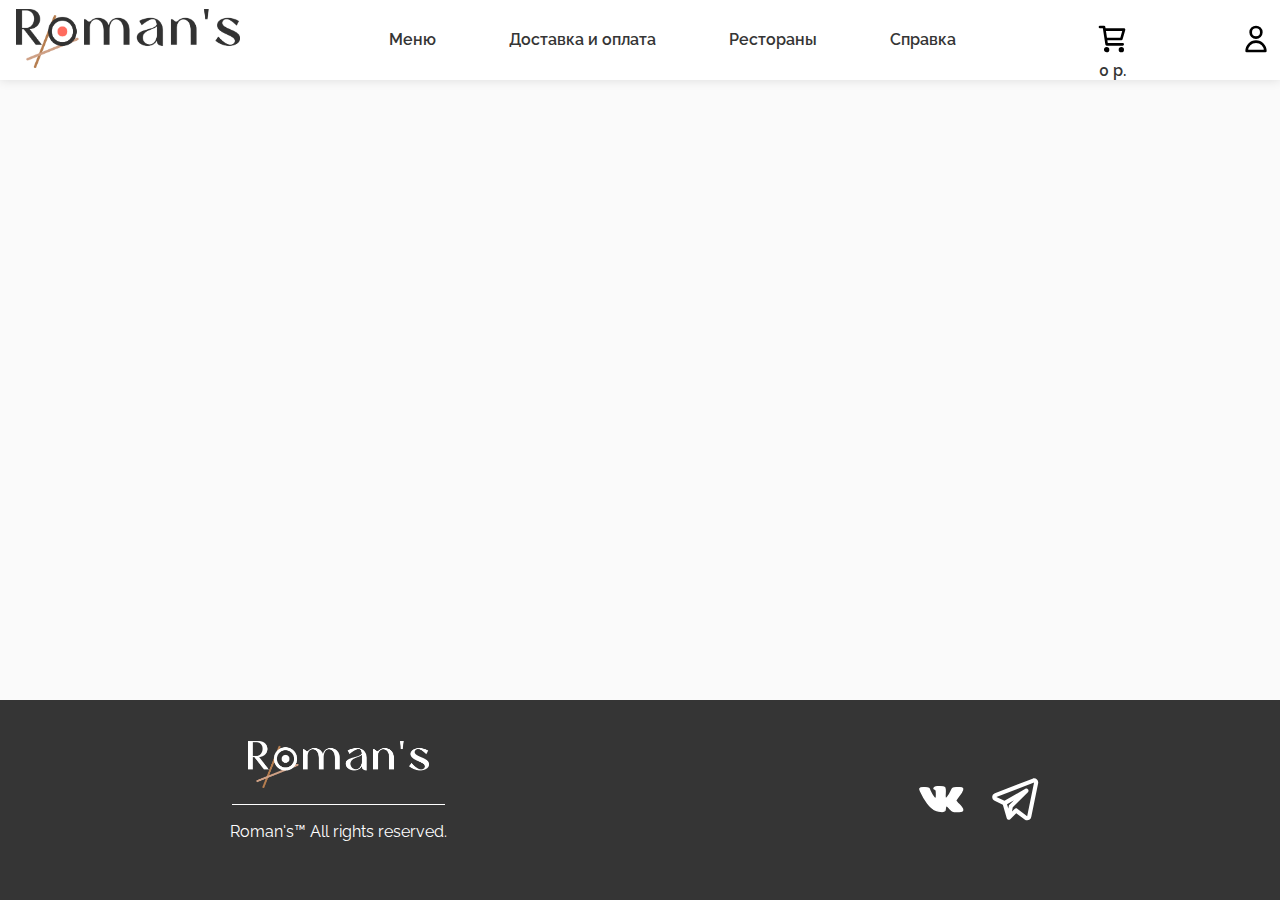
==== frontend/index.html @ 10b8f9fe "logout" ====
<!DOCTYPE html>
<html lang="en">

<head>
    <meta charset="UTF-8">
    <meta name="viewport" content="width=device-width, initial-scale=1.0">
    <link rel="preconnect" href="https://fonts.googleapis.com">
    <link rel="preconnect" href="https://fonts.gstatic.com" crossorigin>
    <link href="https://fonts.googleapis.com/css2?family=Raleway:wght@200;400;600&display=swap" rel="stylesheet">
    <link rel="stylesheet" href="./src/styles/reset.css">
    <link rel="stylesheet" href="./index.css">
    <link rel="shortcut icon" href="#">
    <title>Ресторан Roman`s</title>
</head>

<body>

    <header>
        <div class="header-wrapper">
            <div class="header-logo">
                <a href="#">
                    <img src="./src/img/logo.png" alt="">
                </a>
            </div>
            <ul class="header-menu">
                <li><a href="#">Меню</a></li>
                <li><a href="./src/html/delivery.html">Доставка и оплата</a></li>
                <li><a href="./src/html/restaurants.html">Рестораны</a></li>
                <li><a href="./about.html">Справка</a></li>
            </ul>
            <div class="header-cart">
                <img class="header-cart-logo" src="./src/svg/cart-shopping-svgrepo-com.svg" alt="">
                <p class="header-cart-sum"><span class="header-cart-sum-value">0</span> р.</p>
                <div class="header-cart-content display-none hidden">

                    <button id="cart-to-order" class="header-cart-content-button">
                        <a href="./src/html/summary.html">
                            Перейти к оформлению
                        </a>
                    </button>

                </div>
            </div>
            <div class="header-account">
                <img class="header-account-logo" src="./src/svg/user-svgrepo-com.svg" alt="">

                <div class="header-account-menu display-none hidden">
                    <a id="header-account-menu-cabinet" href="./src/html/cabinet.html">
                        <p>Личный кабинет</p>
                    </a>
                    <a id="header-account-menu-logout" href="#">
                        <p>Выход</p>
                    </a>
                </div>
            </div>
        </div>
    </header>

    <div class="content">
        <div class="content-status display-none">
            <p>У вас нет активных заказов</p>
        </div>

        <div class="content-menu">

        </div>
    </div>

    <footer>
        <div class="footer-info">
            <img src="./src/img/logo-white.png" alt="">
            <br>
            <p>Roman's™ All rights reserved.</p>
        </div>
        <div class="footer-contact">
            <a href="https://vk.com/gzdeww" target="_blank">
                <img src="./src/svg/vk-svgrepo-com.svg">
            </a>
            <a href="https://t.me/PomaProho" target="_blank">
                <img src="./src/svg/telegram-svgrepo-com.svg">
            </a>
        </div>
    </footer>
</body>

<script type="module" src="./index.js"></script>

</html>
---- frontend/index.css ----
:root {
  --main-dark: #353535;
  --main-shadow: 0 0 10px #00000020;
}

body {
  position: relative;
  font-family: "Raleway", sans-serif;
  min-height: 100vh;
}

h1 {
  font-size: 20px;
  font-weight: 600;
}

a,
a:hover {
  text-decoration: none;
  color: var(--main-dark);
}

br {
  display: block;
  height: 1px;
}

input,
button {
  outline: none;
  border: none;
  font-family: "Raleway", sans-serif;
}

button {
  cursor: pointer;
}

/* Header */

header {
  position: sticky;
  top: 0;
  width: 100%;
  font-weight: 600;
  color: var(--main-dark);
  box-shadow: var(--main-shadow);
  background-color: white;
  z-index: 10;
}

.header-wrapper {
  position: relative;
  width: 100%;
  max-width: 1400px;
  height: 80px;
  margin: 0 auto;
  display: flex;
  position: relative;
  justify-content: space-between;
  align-items: center;
}

.header-logo {
  width: 20%;
  min-width: 150px;
  box-sizing: border-box;
  padding: 1em;
}

.header-logo img {
  max-width: 100%;
}

.header-menu {
  display: flex;
  width: 50%;
  justify-content: space-around;
}

.header-menu li {
  flex-grow: 1;
  padding: 1em 0;
  border-radius: 1em;
  cursor: pointer;
  text-align: center;
  transition: 0.2s ease-out;
  -webkit-transition: 0.2s ease-out;
  -moz-transition: 0.2s ease-out;
  -ms-transition: 0.2s ease-out;
  -o-transition: 0.2s ease-out;
}

.header-menu li:hover {
  background-color: #00000020;
}

/* Header cart */

.header-cart {
  position: relative;
}

.header-cart-logo {
  height: 2em;
  padding: 0.5em;
  border-radius: 1em;
  transition: 0.2s ease-out;

  -webkit-transition: 0.2s;
  -moz-transition: 0.2s;
  -ms-transition: 0.2s;
  -o-transition: 0.2s;
}

.header-cart-logo:hover {
  background-color: #00000020;
}

.header-cart-sum {
  position: absolute;
  text-align: center;
  top: 3em;
  min-width: 3em;
  white-space: nowrap;
}

.header-cart-content {
  width: 40vw;
  min-width: 350px;
  position: absolute;
  display: flex;
  flex-wrap: wrap;
  padding-top: 1em;
  gap: 1em;
  border-radius: 1em;
  min-height: 200px;
  right: 0;
  box-sizing: border-box;
  box-shadow: var(--main-shadow);
  max-height: 80vh;
  overflow-y: auto;
  background-color: white;
  transition: 0.2s ease-out;

  -webkit-border-radius: 1em;
  -moz-border-radius: 1em;
  -ms-border-radius: 1em;
  -o-border-radius: 1em;
  -webkit-transition: 0.2s ease-out;
  -moz-transition: 0.2s ease-out;
  -ms-transition: 0.2s ease-out;
  -o-transition: 0.2s ease-out;
}

.header-cart-content-dish {
  box-sizing: border-box;
  width: 100%;
  padding: 1em;
  margin: 0 1em;
  border-radius: 1em;
  height: 10em;
  display: flex;
  flex-wrap: nowrap;
  gap: 1em;
  transition: 0.2s ease-out;

  -webkit-transition: 0.2s ease-out;
  -moz-transition: 0.2s ease-out;
  -ms-transition: 0.2s ease-out;
  -o-transition: 0.2s ease-out;
  -webkit-border-radius: 1em;
  -moz-border-radius: 1em;
  -ms-border-radius: 1em;
  -o-border-radius: 1em;
}

.header-cart-content-dish:hover {
  box-shadow: var(--main-shadow);
}

.header-cart-content-dish img {
  max-height: 100%;
  aspect-ratio: 1/1;
  object-fit: cover;
  border-radius: 0.5em;
  -webkit-border-radius: 0.5em;
  -moz-border-radius: 0.5em;
  -ms-border-radius: 0.5em;
  -o-border-radius: 0.5em;
}

.header-cart-content-dish-info {
  display: flex;
  flex-wrap: wrap;
  position: relative;
  flex-grow: 1;
  justify-content: space-between;
  align-items: center;
}

.header-cart-content-dish-info h1 {
  width: 100%;
}

.header-cart-content-dish-info-price {
  flex-grow: 1;
  text-align: right;
}

.quantity {
  max-width: 200px;
  flex-grow: 1;
  height: 35px;
  display: flex;

  justify-content: space-between;
  align-items: center;
  flex-wrap: nowrap;
}

.quantity-value {
  flex-grow: 1;
  width: 1em;
  font-size: 20px;
  text-align: center;
  background-color: transparent;
}

.quantity-control {
  cursor: pointer;
  user-select: none;
  font-size: 32px;
  height: 1em;
  width: 1em;
  max-width: 1em;
  box-sizing: border-box;
  border-radius: 0.25em;
  background-color: var(--main-dark);
  font-family: "Raleway", sans-serif;
  text-align: center;
  color: white;
  transition: 0.2s ease-out;

  -webkit-transition: 0.2s ease-out;
  -moz-transition: 0.2s ease-out;
  -ms-transition: 0.2s ease-out;
  -o-transition: 0.2s ease-out;
  -webkit-border-radius: 0.25em;
  -moz-border-radius: 0.25em;
  -ms-border-radius: 0.25em;
  -o-border-radius: 0.25em;
}

.quantity-control:hover {
  opacity: 0.8;
}

.header-cart-content-button {
  align-self: flex-end;
  width: 100%;
  background-color: var(--main-dark);
  font-weight: 600;
  font-family: "Raleway", sans-serif;
  border: none;
  color: white;
  font-size: 16px;
  transition: 0.2s ease-out;

  -webkit-transition: 0.2s ease-out;
  -moz-transition: 0.2s ease-out;
  -ms-transition: 0.2s ease-out;
  -o-transition: 0.2s ease-out;
}

.header-cart-content-button a {
  display: block;
  box-sizing: border-box;
  padding: 1em;
  width: 100%;
  color: #fff;
}

.header-cart-content-button:hover {
  opacity: 80%;
}

/* Header account */

.header-account {
  position: relative;
}

.header-account-logo {
  height: 2em;
  padding: 0.5em;
  border-radius: 1em;
  transition: 0.2s ease-out;

  -webkit-transition: 0.2s ease-out;
  -moz-transition: 0.2s ease-out;
  -ms-transition: 0.2s ease-out;
  -o-transition: 0.2s ease-out;
  -webkit-border-radius: 1em;
  -moz-border-radius: 1em;
  -ms-border-radius: 1em;
  -o-border-radius: 1em;
}

.header-account-logo:hover {
  background-color: #00000020;
}

.header-account-menu {
  position: absolute;
  right: 0;
  background-color: #fff;
  border-radius: 1em;
  overflow: hidden;
  width: 200px;
  box-shadow: var(--main-shadow);

  -webkit-border-radius: 1em;
  -moz-border-radius: 1em;
  -ms-border-radius: 1em;
  -o-border-radius: 1em;
}

.header-account-menu p {
  padding: 1em;
  transition: 0.2s ease-out;
  -webkit-transition: 0.2s ease-out;
  -moz-transition: 0.2s ease-out;
  -ms-transition: 0.2s ease-out;
  -o-transition: 0.2s ease-out;
}

.header-account-menu p:hover {
  background-color: #00000020;
}

/* Footer */

footer {
  position: absolute;
  width: 100%;
  background-color: var(--main-dark);
  color: white;
  height: 200px;
  bottom: 0;
  display: flex;
  flex-wrap: wrap;
  justify-content: space-around;
  align-items: center;
}

.footer-info {
  height: 150px;
  text-align: center;
}

.footer-info img {
  height: 80px;
  box-sizing: border-box;
  padding: 1em;
  border-bottom: solid white 1px;
  margin-bottom: 1em;
}

.footer-contact {
  text-align: center;
}

.footer-contact img {
  width: 50px;
  margin: 0 10px;
  transition: 0.2s ease-out;
  -webkit-transition: 0.2s ease-out;
  -moz-transition: 0.2s ease-out;
  -ms-transition: 0.2s ease-out;
  -o-transition: 0.2s ease-out;
}

.footer-contact img:hover {
  transform: scale(110%);
}

/* Content */

.content {
  position: relative;
  box-sizing: border-box;
  min-height: calc(100vh - 80px);
  margin: 0 auto;
  padding: 20px;
  padding-bottom: 220px;
  width: 100%;
  max-width: 1400px;
  font-weight: 400;
  background: rgb(250, 250, 250);
}

/* Delivery */

.content-delivery h1 {
  padding: 1em 0;
}

.content-delivery p {
  padding: 1em 0;
}

.content-delivery-map {
  box-shadow: var(--main-shadow);
  border-radius: 1em;

  -webkit-border-radius: 1em;
  -moz-border-radius: 1em;
  -ms-border-radius: 1em;
  -o-border-radius: 1em;
}

/* Status */

.content-status {
  color: var(--main-dark);
  display: flex;
  align-items: center;
  font-weight: 600;
  border-radius: 1em;
  padding: 1em;
  margin-bottom: 1em;
  background-color: white;
  box-shadow: var(--main-shadow);

  -webkit-border-radius: 1em;
  -moz-border-radius: 1em;
  -ms-border-radius: 1em;
  -o-border-radius: 1em;
}

/* Menu */

.content-menu {
  display: grid;
  position: relative;
  grid-template-columns: repeat(4, 1fr);
  gap: 20px;
}

.content-menu-dish {
  position: relative;
  display: flex;
  flex-wrap: wrap;
  justify-content: center;
  text-align: center;
  color: var(--main-dark);
  box-sizing: border-box;
  padding: 1em;
  gap: 1em;
  transition: 0.2s ease-out;
  border-radius: 1em;

  -webkit-transition: 0.2s ease-out;
  -moz-transition: 0.2s ease-out;
  -ms-transition: 0.2s ease-out;
  -o-transition: 0.2s ease-out;
  -webkit-border-radius: 1em;
  -moz-border-radius: 1em;
  -ms-border-radius: 1em;
  -o-border-radius: 1em;
}

.content-menu-dish:hover {
  box-shadow: var(--main-shadow);
}

.content-menu-dish-photo {
  width: 100%;
  aspect-ratio: 1/1;
  object-fit: cover;
  border-radius: 1em;

  -webkit-border-radius: 1em;
  -moz-border-radius: 1em;
  -ms-border-radius: 1em;
  -o-border-radius: 1em;
}

.content-menu-dish-description {
  width: 100%;
  font-size: 14px;
  height: 100px;
  overflow: hidden;
}

.content-menu-dish-cart-price {
  flex-grow: 1;
  font-weight: 600;
  font-size: 20px;
}

.content-menu-dish-cart-quantity {
  flex-grow: 1;
}

.content-menu-dish-cart-button {
  width: 100%;
  font-weight: 600;
  font-family: "Raleway", sans-serif;
  border-radius: 0.5em;
  background: var(--main-dark);
  padding: 0.5em;
  color: white;
  font-size: 16px;
  transition: 0.2s ease-out;

  -webkit-transition: 0.2s ease-out;
  -moz-transition: 0.2s ease-out;
  -ms-transition: 0.2s ease-out;
  -o-transition: 0.2s ease-out;
}

.content-menu-dish-cart-button:hover {
  opacity: 80%;
}

/* Cabinet */

/* Data */
.content-cabinet-tabs {
  display: flex;
  flex-wrap: wrap;
  margin-bottom: 1em;
}

.content-cabinet-tab {
  flex-grow: 1;
  font-weight: 600;
  padding: 0.5em 1em;
  margin-right: 1em;
  font-size: 16px;
  background-color: transparent;
  color: var(--main-dark);
  border-radius: 0.5em;
  transition: 0.2s ease-out;

  -webkit-border-radius: 0.5em;
  -moz-border-radius: 0.5em;
  -ms-border-radius: 0.5em;
  -o-border-radius: 0.5em;
  -webkit-transition: 0.2s ease-out;
  -moz-transition: 0.2s ease-out;
  -ms-transition: 0.2s ease-out;
  -o-transition: 0.2s ease-out;
}

.content-cabinet-tab:hover {
  opacity: 80%;
}

.content-cabinet-tab-active {
  color: #fff;
  background-color: var(--main-dark);
}

.content-cabinet-data-field {
  display: flex;
  width: 100%;
  background-color: #fff;
  border: solid 2px var(--main-dark);
  border-radius: 1em;
  overflow: hidden;
  margin: 0.5em 0;

  -webkit-border-radius: 1em;
  -moz-border-radius: 1em;
  -ms-border-radius: 1em;
  -o-border-radius: 1em;
}

.content-cabinet-data-field input {
  flex-grow: 10;
  width: 1em;
  font-size: 16px;
}
.content-cabinet-data-field button {
  flex-grow: 1;
  background-color: var(--main-dark);
  font-size: 16px;
  color: #fff;
  padding: 1em 0;
  font-weight: 600;
  transition: 0.2s ease-out;

  -webkit-transition: 0.2s ease-out;
  -moz-transition: 0.2s ease-out;
  -ms-transition: 0.2s ease-out;
  -o-transition: 0.2s ease-out;
}

.content-cabinet-data-field button:hover {
  opacity: 80%;
}

.content-cabinet-data-field button:disabled {
  opacity: 50%;
}

/* Orders */
.content-cabinet-orders {
  display: flex;
  flex-direction: column;
  gap: 1em;
}

.content-cabinet-order {
  background-color: #00000020;
  color: var(--main-dark);
  display: flex;
  flex-wrap: wrap;
  justify-content: space-around;
  border-radius: 1em;
  overflow: hidden;
  box-shadow: var(--main-shadow);
  transition: 0.2s ease-out;

  -webkit-border-radius: 1em;
  -moz-border-radius: 1em;
  -ms-border-radius: 1em;
  -o-border-radius: 1em;
  -webkit-transition: 0.2s ease-out;
  -moz-transition: 0.2s ease-out;
  -ms-transition: 0.2s ease-out;
  -o-transition: 0.2s ease-out;
}

.content-cabinet-order-info {
  width: 100%;
  color: var(--main-dark);
  background-color: white;
  font-weight: 600;
  padding: 1em;
  border-radius: 1em;

  -webkit-border-radius: 1em;
  -moz-border-radius: 1em;
  -ms-border-radius: 1em;
  -o-border-radius: 1em;
}

.content-cabinet-order-description-dishes {
  flex-basis: 40%;
  flex-grow: 1;
  padding: 1em;
}

.content-cabinet-order-description-dish {
  display: flex;
  justify-content: space-between;
  margin-bottom: 1em;
  border-bottom: solid 2px var(--main-dark);
}

.content-cabinet-order-description-dish-name {
  font-size: 16px;
}

.content-cabinet-order-description-sum {
  font-weight: 600;
}

.content-cabinet-order-description-sum h1 {
  float: left;
}

.content-cabinet-order-description-sum p {
  float: right;
}

.content-cabinet-order-description-data {
  flex-basis: 40%;
  flex-grow: 1;
  padding: 1em;
}

.content-cabinet-order-description-data h1 {
  font-size: 16px;
}

.content-cabinet-order-description-data p {
  font-size: 16px;
  padding: 0.5em 0;
}

/* Summary */
.content-summary {
  display: flex;
  flex-wrap: wrap;
  justify-content: space-between;
  gap: 1em;
  color: var(--main-dark);
}

.content-summary-delivery {
  flex-basis: 60%;
  flex-grow: 1;
  background-color: #fff;
  border-radius: 1em;
  padding: 1em;
  box-shadow: var(--main-shadow);

  -webkit-border-radius: 1em;
  -moz-border-radius: 1em;
  -ms-border-radius: 1em;
  -o-border-radius: 1em;
}

.content-summary-paymethods {
  flex-basis: 20%;
  flex-grow: 1;
  background-color: #fff;
  border-radius: 1em;
  padding: 1em;
  box-shadow: var(--main-shadow);

  -webkit-border-radius: 1em;
  -moz-border-radius: 1em;
  -ms-border-radius: 1em;
  -o-border-radius: 1em;
}

.content-summary-paymethods-total {
  font-size: 17px;
  font-weight: 600;
  padding: 2em 0;
}

.content-summary-paymethods-button {
  color: #fff;
  background-color: var(--main-dark);
  font-size: 16px;
  font-weight: 600;
  padding: 1em;
  width: 100%;
  border-radius: 1em;
  transition: 0.2s ease-out;

  -webkit-border-radius: 1em;
  -moz-border-radius: 1em;
  -ms-border-radius: 1em;
  -o-border-radius: 1em;
  -webkit-transition: 0.2s ease-out;
  -moz-transition: 0.2s ease-out;
  -ms-transition: 0.2s ease-out;
  -o-transition: 0.2s ease-out;
}

.content-summary-paymethods-button:hover {
  opacity: 80%;
}

.dropdown-arrow {
  float: right;
  transition: 0.2s ease-out;
  -webkit-transition: 0.2s ease-out;
  -moz-transition: 0.2s ease-out;
  -ms-transition: 0.2s ease-out;
  -o-transition: 0.2s ease-out;
}

.dropdown-arrow-collapsed {
  transform: rotate(180deg);
  -webkit-transform: rotate(180deg);
  -moz-transform: rotate(180deg);
  -ms-transform: rotate(180deg);
  -o-transform: rotate(180deg);
}

.dropdown {
  position: relative;
  margin: 1em 0;
  position: relative;
  width: 100%;
}

.dropdown button {
  position: relative;
  z-index: 2;
  width: 100%;
  background-color: #fff;
  font-size: 16px;
  padding: 1em;
  text-align: left;
  border: solid 2px var(--main-dark);
  border-radius: 1em;

  -webkit-border-radius: 1em;
  -moz-border-radius: 1em;
  -ms-border-radius: 1em;
  -o-border-radius: 1em;
}

.dropdown-options {
  position: absolute;
  background-color: #fff;
  padding-top: 1em;
  z-index: 1;
  top: 35px;
  border: solid 2px var(--main-dark);
  width: 100%;
  display: none;
  border-radius: 0 0 1em 1em;
  overflow: hidden;
  box-sizing: border-box;

  -webkit-border-radius: 0 0 1em 1em;
  -moz-border-radius: 0 0 1em 1em;
  -ms-border-radius: 0 0 1em 1em;
  -o-border-radius: 0 0 1em 1em;
}

.dropdown-show {
  display: block;
}

.dropdown-options a {
  display: block;
  width: 100%;
  font-size: 16px;
  color: var(--main-dark);
  text-decoration: none;
  padding: 1em;
  text-align: left;
  transition: 0.2s ease-out;

  -webkit-transition: 0.2s ease-out;
  -moz-transition: 0.2s ease-out;
  -ms-transition: 0.2s ease-out;
  -o-transition: 0.2s ease-out;
}

.dropdown-options a:hover {
  background-color: #00000020;
}

.content-summary-dish {
  min-height: 200px;
  background-color: #fff;
  box-shadow: var(--main-shadow);
  padding: 1em;
  display: flex;
  width: 100%;
  border-radius: 1em;

  -webkit-border-radius: 1em;
  -moz-border-radius: 1em;
  -ms-border-radius: 1em;
  -o-border-radius: 1em;
}

.content-summary-dish-info {
  display: flex;
  flex-wrap: wrap;
  flex-grow: 1;
  padding: 1em;
  justify-content: space-between;
  align-items: start;
}

.content-summary-dish-description {
  width: 100%;
}

.content-summary-dish-price {
  font-size: 20px;
  font-weight: 600;
  align-self: flex-end;
}

.content-summary-dish img {
  object-fit: cover;
  border-radius: 1em;
  width: 200px;

  -webkit-border-radius: 1em;
  -moz-border-radius: 1em;
  -ms-border-radius: 1em;
  -o-border-radius: 1em;
}

/* About */
.content-about {
  display: flex;
  flex-direction: column;
  gap: 1em;
}

/* Admin */
.content-admin {
  display: flex;
  flex-direction: column;
  gap: 1em;
}

.content-admin .dropdown {
  margin: 0;
}

#content-admin-table {
  width: 100%;
  text-align: left;
  border-collapse: collapse;
  border: solid 2px var(--main-dark);
  overflow: hidden;
  table-layout: fixed;
}

#content-admin-table img {
  height: 100px;
  width: 100px;
  object-fit: cover;
}

#content-admin-table input {
  background-color: transparent;
  font-size: 16px;
  width: 100%;
}

#content-admin-table td,
th {
  vertical-align: top;
  text-align: left;
  padding: 0.5em;
  border: solid 1px var(--main-dark);
  border-collapse: collapse;
  word-wrap: break-word;
}

#content-admin-table th {
  font-weight: 600;
  background-color: #00000020;
}

#content-admin-save {
  width: 100%;
  padding: 1em;
  font-size: 16px;
  font-weight: 600;
  background-color: var(--main-dark);
  color: #fff;
  border-radius: 1em;
  -webkit-border-radius: 1em;
  -moz-border-radius: 1em;
  -ms-border-radius: 1em;
  -o-border-radius: 1em;
}

/* Courier */
.content-courier-waiting,
.content-courier-active {
  display: flex;
  flex-direction: column;
  gap: 1em;
}

.content-courier-order {
  background-color: #00000020;
  color: var(--main-dark);
  display: flex;
  flex-wrap: wrap;
  justify-content: space-around;
  border-radius: 1em;
  overflow: hidden;
  box-shadow: var(--main-shadow);
  transition: 0.2s ease-out;

  -webkit-border-radius: 1em;
  -moz-border-radius: 1em;
  -ms-border-radius: 1em;
  -o-border-radius: 1em;
  -webkit-transition: 0.2s ease-out;
  -moz-transition: 0.2s ease-out;
  -ms-transition: 0.2s ease-out;
  -o-transition: 0.2s ease-out;
}

.content-courier-order-header {
  width: 100%;
  color: var(--main-dark);
  background-color: white;
  font-weight: 600;
  overflow: hidden;
  border-radius: 1em;
  display: flex;
  justify-content: space-between;
  flex-wrap: wrap;

  -webkit-border-radius: 1em;
  -moz-border-radius: 1em;
  -ms-border-radius: 1em;
  -o-border-radius: 1em;
}

.content-courier-order-info {
  padding: 1em;
  flex-basis: 50%;
  flex-grow: 1;
}

.content-courier-order-button {
  flex-basis: 10%;
  flex-grow: 1;
  color: #fff;
  background-color: var(--main-dark);
  font-size: 16px;
  font-weight: 600;
  box-sizing: border-box;
  padding: 1em;
  transition: 0.2s ease-out;

  -webkit-transition: 0.2s ease-out;
  -moz-transition: 0.2s ease-out;
  -ms-transition: 0.2s ease-out;
  -o-transition: 0.2s ease-out;
}

.content-courier-order-button:hover {
  opacity: 80%;
}

.content-courier-order-description-dishes,
.content-courier-order-description-data {
  flex-basis: 40%;
  flex-grow: 1;
  padding: 1em;
}

.content-courier-order-description-sum h1 {
  float: left;
}

.content-courier-order-description-sum p {
  float: right;
  font-weight: 600;
}

.content-courier-order-description-data h1 {
  font-size: 16px;
}

.content-courier-order-description-data p {
  padding: 0.5em 0;
}

/* Restaurants */

.content-restaurants-card {
  display: flex;
  width: 100%;
  flex-wrap: wrap;
  gap: 1em;
  padding: 2em;
  border-radius: 2em;
  box-sizing: border-box;
  box-shadow: var(--main-shadow);
  margin-bottom: 1em;

  -webkit-border-radius: 2em;
  -moz-border-radius: 2em;
  -ms-border-radius: 2em;
  -o-border-radius: 2em;
}

.content-restaurants-card-img {
  max-width: 300px;
  flex-grow: 1;
  flex-basis: 10%;
}

.content-restaurants-card-img img {
  aspect-ratio: 1/1;
  width: 100%;
  border-radius: 1em;
  -webkit-border-radius: 1em;
  -moz-border-radius: 1em;
  -ms-border-radius: 1em;
  -o-border-radius: 1em;
}

.content-restaurants-card-info {
  flex-grow: 1;
  display: flex;
  flex-wrap: wrap;
  align-items: center;
  flex-basis: 50%;
}

.content-restaurants-card-info * {
  align-self: flex-start;
}

.content-restaurants-card-info button {
  width: 100%;
  font-size: 16px;
  font-weight: 600;
  padding: 1em;
  color: #fff;
  background-color: var(--main-dark);
  border-radius: 1em;
  align-self: flex-end;

  -webkit-border-radius: 1em;
  -moz-border-radius: 1em;
  -ms-border-radius: 1em;
  -o-border-radius: 1em;
}

/* Content end */

/* Popup */

.popup {
  position: fixed;
  display: flex;
  justify-content: center;
  align-items: center;
  top: 0;
  width: 100%;
  height: 100%;
  background-color: #00000020;
  z-index: 100;
  transition: 0.2s ease-out;

  -webkit-transition: 0.2s ease-out;
  -moz-transition: 0.2s ease-out;
  -ms-transition: 0.2s ease-out;
  -o-transition: 0.2s ease-out;
}

/* Form */

.popup form {
  display: flex;
  flex-wrap: wrap;
  font-size: 20px;
  padding: 2em;
  gap: 1em;
  width: 100%;
  max-width: 600px;
  border-radius: 1em;
  box-shadow: var(--main-shadow);
  background-color: white;
  transition: 0.2s ease-out;

  -webkit-transition: 0.2s ease-out;
  -moz-transition: 0.2s ease-out;
  -ms-transition: 0.2s ease-out;
  -o-transition: 0.2s ease-out;
}

.popup form input {
  box-sizing: border-box;
  width: 100%;
  padding: 1em;
  color: var(--main-dark);
  font-size: 20px;
  border-radius: 1em;
  border: solid 2px var(--main-dark);

  -webkit-border-radius: 1em;
  -moz-border-radius: 1em;
  -ms-border-radius: 1em;
  -o-border-radius: 1em;
}

.popup form button {
  flex-grow: 1;
  padding: 1em 0;
  background-color: var(--main-dark);
  color: white;
  font-weight: 600;
  font-size: 20px;
  border-radius: 1em;
  transition: 0.2s ease-out;

  -webkit-border-radius: 1em;
  -moz-border-radius: 1em;
  -ms-border-radius: 1em;
  -o-border-radius: 1em;
  -webkit-transition: 0.2s ease-out;
  -moz-transition: 0.2s ease-out;
  -ms-transition: 0.2s ease-out;
  -o-transition: 0.2s ease-out;
}

.popup form button:hover {
  opacity: 0.8;
}

/* Dish */

.popup-dish {
  position: relative;
  display: flex;
  flex-wrap: wrap;
  gap: 1em;
  max-width: 1200px;
  width: 90%;
  box-sizing: border-box;
  background-color: #fff;
  padding: 2em;
  box-sizing: border-box;
  border-radius: 2em;

  -webkit-border-radius: 2em;
  -moz-border-radius: 2em;
  -ms-border-radius: 2em;
  -o-border-radius: 2em;
}

.popup-dish-photo {
  aspect-ratio: 1/1;
  flex-basis: 200px;
  flex-grow: 1;
}

.popup-dish img {
  width: 100%;
  aspect-ratio: 1/1;
  object-fit: cover;
  border-radius: 2em;

  -webkit-border-radius: 2em;
  -moz-border-radius: 2em;
  -ms-border-radius: 2em;
  -o-border-radius: 2em;
}

.popup-dish-info {
  flex-grow: 4;
  width: 200px;
  display: flex;
  flex-wrap: wrap;
  justify-content: space-between;
  align-items: center;
  align-content: start;
  gap: 1em;
}

.popup-dish-footer {
  display: flex;
  flex-wrap: wrap;
  align-self: end;
  justify-content: space-between;
  width: 100%;
}

.popup-dish-footer * {
  flex-basis: 100px;
  flex-grow: 1;
}

.popup-dish-info-description {
  width: 100%;
}

/* Other */

.hidden {
  opacity: 0;
}

.display-none {
  display: none;
}

.on-top {
  z-index: 99;
}

.alert {
  position: fixed;
  display: block;
  z-index: 100;
  width: 100%;
  top: -6em;
  height: 6em;
  transition: 0.2s ease-out;

  -webkit-transition: 0.2s ease-out;
  -moz-transition: 0.2s ease-out;
  -ms-transition: 0.2s ease-out;
  -o-transition: 0.2s ease-out;
}

.alert-show {
  transform: translateY(6em);
  -webkit-transform: translateY(6em);
  -moz-transform: translateY(6em);
  -ms-transform: translateY(6em);
  -o-transform: translateY(6em);
}

.alert-body {
  max-width: 1400px;
  box-sizing: border-box;
  box-shadow: var(--main-shadow);
  margin: auto;
  margin-top: 1em;
  padding: 1em;
  font-weight: 600;
  color: #fff;
  width: 90%;
  max-width: 1400px;
  border-radius: 1em;
  box-shadow: var(--main-shadow);
  -webkit-border-radius: 1em;
  -moz-border-radius: 1em;
  -ms-border-radius: 1em;
  -o-border-radius: 1em;
}

.alert-close {
  float: right;
  cursor: pointer;
  border-radius: 100%;
  -webkit-border-radius: 100%;
  -moz-border-radius: 100%;
  -ms-border-radius: 100%;
  -o-border-radius: 100%;
}

.error {
  background-color: #cc4444;
}

.success {
  background-color: #44cc44;
}

/* Media queries */

@media screen and (min-width: 1200px) {
  .content-menu {
    grid-template-columns: repeat(4, 1fr);
  }
}

@media screen and (max-width: 1200px) {
  .content-menu {
    grid-template-columns: repeat(3, 1fr);
  }
}

@media screen and (max-width: 800px) {
  .content-menu {
    grid-template-columns: repeat(2, 1fr);
  }
  .header-menu {
    display: none;
  }
  .header-logo {
    order: 0;
  }
  .header-cart {
    order: -1;
  }
  .header-cart-content {
    left: 0;
    width: 100vw;
  }
}

@media screen and (max-width: 480px) {
  .content-menu {
    grid-template-columns: repeat(1, 1fr);
  }
}
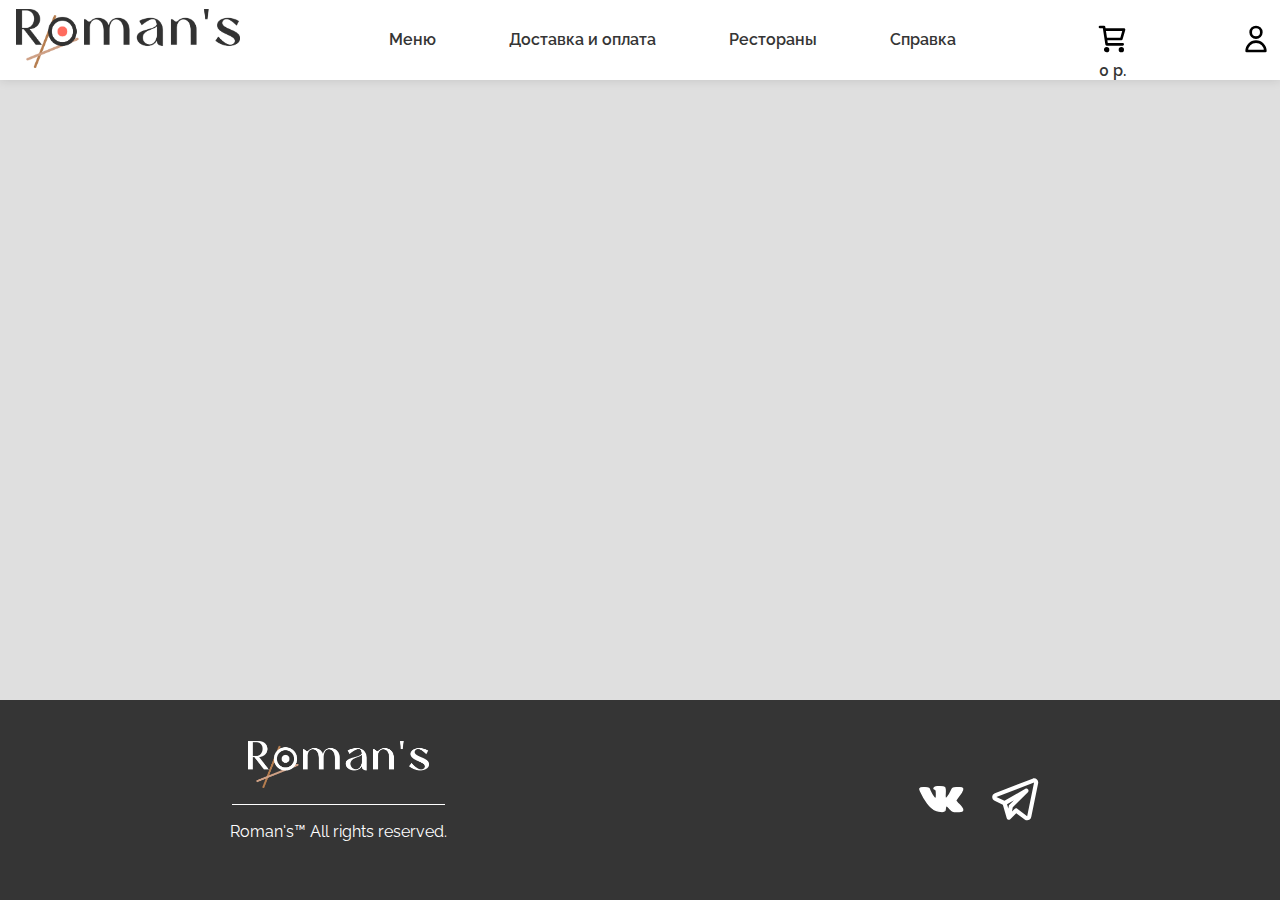
==== commit a6244ded: "delishki" ====
--- a/frontend/index.html
+++ b/frontend/index.html
@@ -33,6 +33,9 @@
                 <p class="header-cart-sum"><span class="header-cart-sum-value">0</span> р.</p>
                 <div class="header-cart-content display-none hidden">
 
+                    <div class="header-cart-content-sum">
+                        <h1>Итого: <span class="header-cart-content-sum-value">3232</span> р.</h1>
+                    </div>
                     <button id="cart-to-order" class="header-cart-content-button">
                         <a href="./src/html/summary.html">
                             Перейти к оформлению
--- a/frontend/index.css
+++ b/frontend/index.css
@@ -45,7 +45,7 @@
   font-weight: 600;
   color: var(--main-dark);
   box-shadow: var(--main-shadow);
-  background-color: white;
+  background-color: #fff;
   z-index: 10;
 }
 
@@ -140,17 +140,25 @@
   box-shadow: var(--main-shadow);
   max-height: 80vh;
   overflow-y: auto;
-  background-color: white;
-  transition: 0.2s ease-out;
-
-  -webkit-border-radius: 1em;
-  -moz-border-radius: 1em;
-  -ms-border-radius: 1em;
-  -o-border-radius: 1em;
-  -webkit-transition: 0.2s ease-out;
-  -moz-transition: 0.2s ease-out;
-  -ms-transition: 0.2s ease-out;
-  -o-transition: 0.2s ease-out;
+  background-color: #fff;
+  transition: 0.2s ease-out;
+  align-items: flex-end;
+  align-content: flex-end;
+
+  -webkit-border-radius: 1em;
+  -moz-border-radius: 1em;
+  -ms-border-radius: 1em;
+  -o-border-radius: 1em;
+  -webkit-transition: 0.2s ease-out;
+  -moz-transition: 0.2s ease-out;
+  -ms-transition: 0.2s ease-out;
+  -o-transition: 0.2s ease-out;
+}
+
+.header-cart-content-sum{
+  width: 100%;
+  text-align: center;
+  align-self: flex-end;
 }
 
 .header-cart-content-dish {
@@ -397,7 +405,7 @@
   width: 100%;
   max-width: 1400px;
   font-weight: 400;
-  background: rgb(250, 250, 250);
+  background-color: #00000020;
 }
 
 /* Delivery */
@@ -430,7 +438,7 @@
   border-radius: 1em;
   padding: 1em;
   margin-bottom: 1em;
-  background-color: white;
+  background-color: #fff;
   box-shadow: var(--main-shadow);
 
   -webkit-border-radius: 1em;
@@ -565,7 +573,6 @@
 }
 
 .content-cabinet-data-field {
-  display: flex;
   width: 100%;
   background-color: #fff;
   border: solid 2px var(--main-dark);
@@ -580,31 +587,33 @@
 }
 
 .content-cabinet-data-field input {
-  flex-grow: 10;
-  width: 1em;
-  font-size: 16px;
-}
-.content-cabinet-data-field button {
-  flex-grow: 1;
+  padding: 1em;
+  width: 100%;
+  font-size: 16px;
+}
+
+#content-cabinet-data-form-button {
+  font-size: 16px;
+  font-weight: 600;
+  padding: 1em;
+  width: 100%;
   background-color: var(--main-dark);
-  font-size: 16px;
   color: #fff;
-  padding: 1em 0;
-  font-weight: 600;
-  transition: 0.2s ease-out;
-
-  -webkit-transition: 0.2s ease-out;
-  -moz-transition: 0.2s ease-out;
-  -ms-transition: 0.2s ease-out;
-  -o-transition: 0.2s ease-out;
-}
-
-.content-cabinet-data-field button:hover {
+  border-radius: 1em;
+  transition: 0.2s ease-out;
+
+  -webkit-border-radius: 1em;
+  -moz-border-radius: 1em;
+  -ms-border-radius: 1em;
+  -o-border-radius: 1em;
+  -webkit-transition: 0.2s ease-out;
+  -moz-transition: 0.2s ease-out;
+  -ms-transition: 0.2s ease-out;
+  -o-transition: 0.2s ease-out;
+}
+
+.content-cabinet-data-form button:hover {
   opacity: 80%;
-}
-
-.content-cabinet-data-field button:disabled {
-  opacity: 50%;
 }
 
 /* Orders */
@@ -691,6 +700,12 @@
 .content-cabinet-order-description-data p {
   font-size: 16px;
   padding: 0.5em 0;
+}
+
+.content-cabinet-about h1,
+h2 {
+  font-weight: 600;
+  padding: 1em 0;
 }
 
 /* Summary */
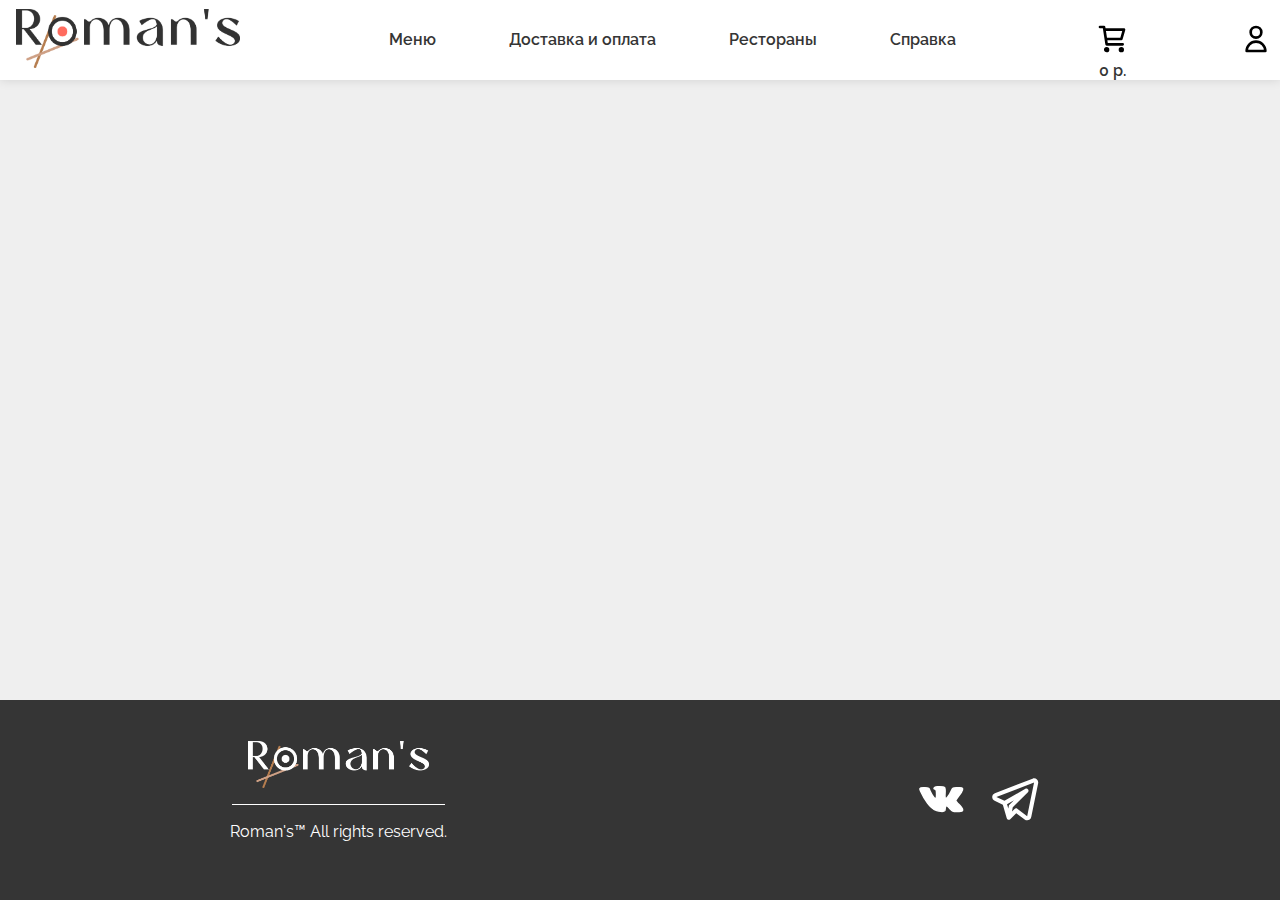
==== commit ec314d87: "fixes" ====
--- a/frontend/index.html
+++ b/frontend/index.html
@@ -32,9 +32,69 @@
                 <img class="header-cart-logo" src="./src/svg/cart-shopping-svgrepo-com.svg" alt="">
                 <p class="header-cart-sum"><span class="header-cart-sum-value">0</span> р.</p>
                 <div class="header-cart-content display-none hidden">
+                    <div class="header-cart-content-dish" data-cart-id="${dish.id}">
+                        <img class="header-cart-content-dish-photo" src="data:image/png;base64,${dish.photo}"
+                            alt="${dish.name}">
+                        <div class="header-cart-content-dish-info">
+                            <h1>${dish.name}</h1>
+                            <p class="header-cart-content-dish-info-quantity">
+                            <div class="quantity" data-quantity-id="${dish.id}">
+                                <span class="quantity-control minus">-</span><input class="quantity-value"
+                                    value="1"></input><span class="quantity-control plus">+</span>
+                            </div>
+                            </p>
+                            <p class="header-cart-content-dish-info-price"><span
+                                    class="content-menu-dish-cart-price-value">${dish.price}</span> р.</p>
+                        </div>
+                    </div>
+                    <div class="header-cart-content-dish" data-cart-id="${dish.id}">
+                        <img class="header-cart-content-dish-photo" src="data:image/png;base64,${dish.photo}"
+                            alt="${dish.name}">
+                        <div class="header-cart-content-dish-info">
+                            <h1>${dish.name}</h1>
+                            <p class="header-cart-content-dish-info-quantity">
+                            <div class="quantity" data-quantity-id="${dish.id}">
+                                <span class="quantity-control minus">-</span><input class="quantity-value"
+                                    value="1"></input><span class="quantity-control plus">+</span>
+                            </div>
+                            </p>
+                            <p class="header-cart-content-dish-info-price"><span
+                                    class="content-menu-dish-cart-price-value">${dish.price}</span> р.</p>
+                        </div>
+                    </div>
+                    <div class="header-cart-content-dish" data-cart-id="${dish.id}">
+                        <img class="header-cart-content-dish-photo" src="data:image/png;base64,${dish.photo}"
+                            alt="${dish.name}">
+                        <div class="header-cart-content-dish-info">
+                            <h1>${dish.name}</h1>
+                            <p class="header-cart-content-dish-info-quantity">
+                            <div class="quantity" data-quantity-id="${dish.id}">
+                                <span class="quantity-control minus">-</span><input class="quantity-value"
+                                    value="1"></input><span class="quantity-control plus">+</span>
+                            </div>
+                            </p>
+                            <p class="header-cart-content-dish-info-price"><span
+                                    class="content-menu-dish-cart-price-value">${dish.price}</span> р.</p>
+                        </div>
+                    </div>
+                    <div class="header-cart-content-dish" data-cart-id="${dish.id}">
+                        <img class="header-cart-content-dish-photo" src="data:image/png;base64,${dish.photo}"
+                            alt="${dish.name}">
+                        <div class="header-cart-content-dish-info">
+                            <h1>${dish.name}</h1>
+                            <p class="header-cart-content-dish-info-quantity">
+                            <div class="quantity" data-quantity-id="${dish.id}">
+                                <span class="quantity-control minus">-</span><input class="quantity-value"
+                                    value="1"></input><span class="quantity-control plus">+</span>
+                            </div>
+                            </p>
+                            <p class="header-cart-content-dish-info-price"><span
+                                    class="content-menu-dish-cart-price-value">${dish.price}</span> р.</p>
+                        </div>
+                    </div>
 
                     <div class="header-cart-content-sum">
-                        <h1>Итого: <span class="header-cart-content-sum-value">3232</span> р.</h1>
+                        <h1>Итого: <span class="header-cart-content-sum-value">0</span> р.</h1>
                     </div>
                     <button id="cart-to-order" class="header-cart-content-button">
                         <a href="./src/html/summary.html">
--- a/frontend/index.css
+++ b/frontend/index.css
@@ -126,13 +126,13 @@
 }
 
 .header-cart-content {
+  position: absolute;
+  display: flex;
+  flex-wrap: wrap;
+  gap: 1em;
   width: 40vw;
-  min-width: 350px;
-  position: absolute;
-  display: flex;
-  flex-wrap: wrap;
+  min-width: 200px;
   padding-top: 1em;
-  gap: 1em;
   border-radius: 1em;
   min-height: 200px;
   right: 0;
@@ -142,20 +142,20 @@
   overflow-y: auto;
   background-color: #fff;
   transition: 0.2s ease-out;
-  align-items: flex-end;
-  align-content: flex-end;
-
-  -webkit-border-radius: 1em;
-  -moz-border-radius: 1em;
-  -ms-border-radius: 1em;
-  -o-border-radius: 1em;
-  -webkit-transition: 0.2s ease-out;
-  -moz-transition: 0.2s ease-out;
-  -ms-transition: 0.2s ease-out;
-  -o-transition: 0.2s ease-out;
-}
-
-.header-cart-content-sum{
+
+  -webkit-border-radius: 1em;
+  -moz-border-radius: 1em;
+  -ms-border-radius: 1em;
+  -o-border-radius: 1em;
+  -webkit-transition: 0.2s ease-out;
+  -moz-transition: 0.2s ease-out;
+  -ms-transition: 0.2s ease-out;
+  -o-transition: 0.2s ease-out;
+}
+
+.header-cart-content-sum {
+  padding-top: 1em;
+  border-top: solid 2px var(--main-dark);
   width: 100%;
   text-align: center;
   align-self: flex-end;
@@ -405,7 +405,7 @@
   width: 100%;
   max-width: 1400px;
   font-weight: 400;
-  background-color: #00000020;
+  background-color: #00000010;
 }
 
 /* Delivery */
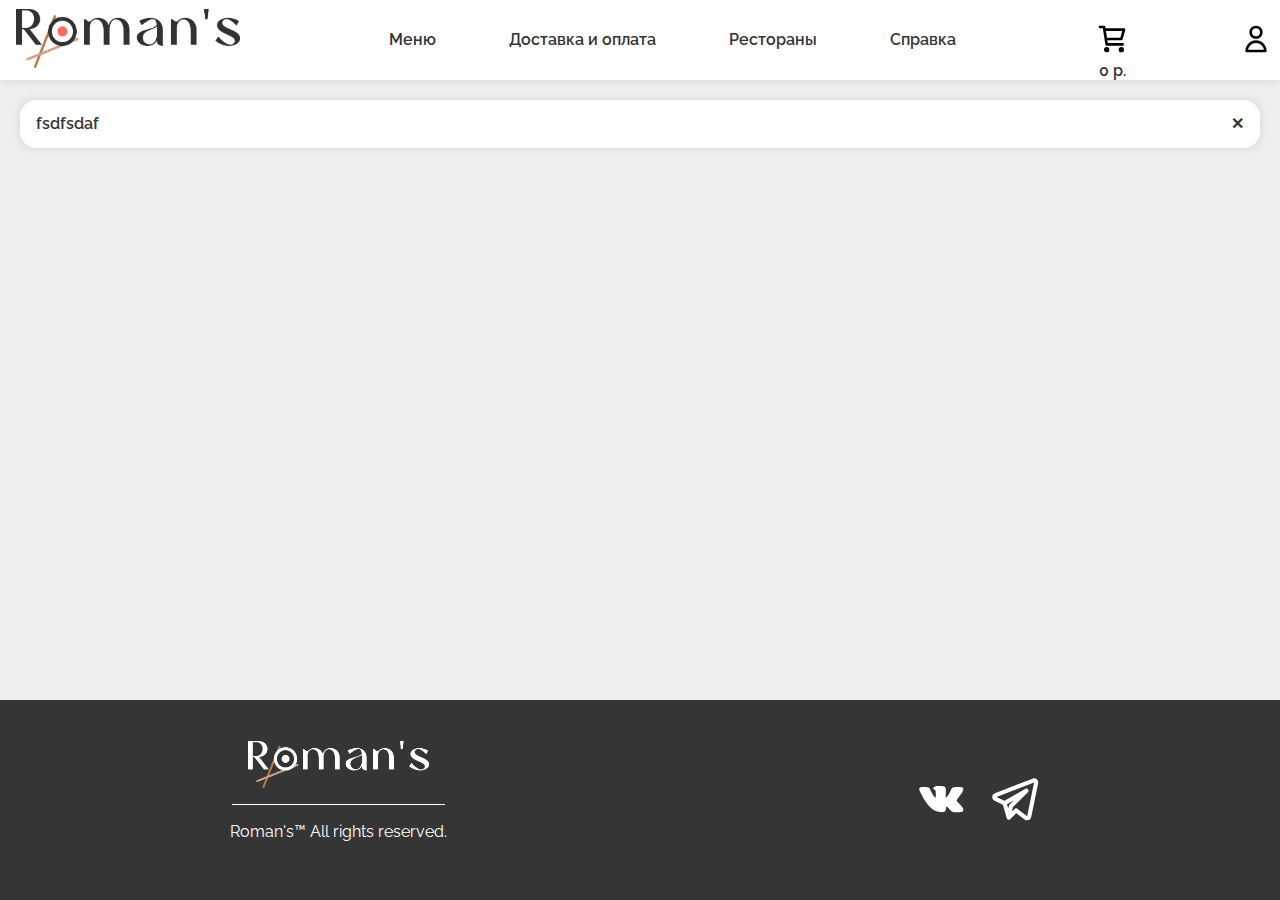
==== commit 5cd8fa24: "active order cross fix" ====
--- a/frontend/index.html
+++ b/frontend/index.html
@@ -32,66 +32,6 @@
                 <img class="header-cart-logo" src="./src/svg/cart-shopping-svgrepo-com.svg" alt="">
                 <p class="header-cart-sum"><span class="header-cart-sum-value">0</span> р.</p>
                 <div class="header-cart-content display-none hidden">
-                    <div class="header-cart-content-dish" data-cart-id="${dish.id}">
-                        <img class="header-cart-content-dish-photo" src="data:image/png;base64,${dish.photo}"
-                            alt="${dish.name}">
-                        <div class="header-cart-content-dish-info">
-                            <h1>${dish.name}</h1>
-                            <p class="header-cart-content-dish-info-quantity">
-                            <div class="quantity" data-quantity-id="${dish.id}">
-                                <span class="quantity-control minus">-</span><input class="quantity-value"
-                                    value="1"></input><span class="quantity-control plus">+</span>
-                            </div>
-                            </p>
-                            <p class="header-cart-content-dish-info-price"><span
-                                    class="content-menu-dish-cart-price-value">${dish.price}</span> р.</p>
-                        </div>
-                    </div>
-                    <div class="header-cart-content-dish" data-cart-id="${dish.id}">
-                        <img class="header-cart-content-dish-photo" src="data:image/png;base64,${dish.photo}"
-                            alt="${dish.name}">
-                        <div class="header-cart-content-dish-info">
-                            <h1>${dish.name}</h1>
-                            <p class="header-cart-content-dish-info-quantity">
-                            <div class="quantity" data-quantity-id="${dish.id}">
-                                <span class="quantity-control minus">-</span><input class="quantity-value"
-                                    value="1"></input><span class="quantity-control plus">+</span>
-                            </div>
-                            </p>
-                            <p class="header-cart-content-dish-info-price"><span
-                                    class="content-menu-dish-cart-price-value">${dish.price}</span> р.</p>
-                        </div>
-                    </div>
-                    <div class="header-cart-content-dish" data-cart-id="${dish.id}">
-                        <img class="header-cart-content-dish-photo" src="data:image/png;base64,${dish.photo}"
-                            alt="${dish.name}">
-                        <div class="header-cart-content-dish-info">
-                            <h1>${dish.name}</h1>
-                            <p class="header-cart-content-dish-info-quantity">
-                            <div class="quantity" data-quantity-id="${dish.id}">
-                                <span class="quantity-control minus">-</span><input class="quantity-value"
-                                    value="1"></input><span class="quantity-control plus">+</span>
-                            </div>
-                            </p>
-                            <p class="header-cart-content-dish-info-price"><span
-                                    class="content-menu-dish-cart-price-value">${dish.price}</span> р.</p>
-                        </div>
-                    </div>
-                    <div class="header-cart-content-dish" data-cart-id="${dish.id}">
-                        <img class="header-cart-content-dish-photo" src="data:image/png;base64,${dish.photo}"
-                            alt="${dish.name}">
-                        <div class="header-cart-content-dish-info">
-                            <h1>${dish.name}</h1>
-                            <p class="header-cart-content-dish-info-quantity">
-                            <div class="quantity" data-quantity-id="${dish.id}">
-                                <span class="quantity-control minus">-</span><input class="quantity-value"
-                                    value="1"></input><span class="quantity-control plus">+</span>
-                            </div>
-                            </p>
-                            <p class="header-cart-content-dish-info-price"><span
-                                    class="content-menu-dish-cart-price-value">${dish.price}</span> р.</p>
-                        </div>
-                    </div>
 
                     <div class="header-cart-content-sum">
                         <h1>Итого: <span class="header-cart-content-sum-value">0</span> р.</h1>
@@ -120,10 +60,10 @@
     </header>
 
     <div class="content">
-        <div class="content-status display-none">
-            <p>У вас нет активных заказов</p>
+        <div class="content-status">
+            <p>fsdfsdaf</p>
+            <p class="content-status-close">✕</p>
         </div>
-
         <div class="content-menu">
 
         </div>
--- a/frontend/index.css
+++ b/frontend/index.css
@@ -335,6 +335,7 @@
 }
 
 .header-account-menu p {
+  cursor: pointer;
   padding: 1em;
   transition: 0.2s ease-out;
   -webkit-transition: 0.2s ease-out;
@@ -433,6 +434,7 @@
 .content-status {
   color: var(--main-dark);
   display: flex;
+  justify-content: space-between;
   align-items: center;
   font-weight: 600;
   border-radius: 1em;
@@ -445,6 +447,11 @@
   -moz-border-radius: 1em;
   -ms-border-radius: 1em;
   -o-border-radius: 1em;
+}
+
+.content-status-close {
+  user-select: none;
+  cursor: pointer;
 }
 
 /* Menu */
@@ -536,13 +543,13 @@
 /* Cabinet */
 
 /* Data */
-.content-cabinet-tabs {
+.tabs {
   display: flex;
   flex-wrap: wrap;
   margin-bottom: 1em;
 }
 
-.content-cabinet-tab {
+.tab {
   flex-grow: 1;
   font-weight: 600;
   padding: 0.5em 1em;
@@ -563,11 +570,11 @@
   -o-transition: 0.2s ease-out;
 }
 
-.content-cabinet-tab:hover {
+.tab:hover {
   opacity: 80%;
 }
 
-.content-cabinet-tab-active {
+.tab-active {
   color: #fff;
   background-color: var(--main-dark);
 }
@@ -623,7 +630,7 @@
   gap: 1em;
 }
 
-.content-cabinet-order {
+.order {
   background-color: #00000020;
   color: var(--main-dark);
   display: flex;
@@ -644,60 +651,86 @@
   -o-transition: 0.2s ease-out;
 }
 
-.content-cabinet-order-info {
+.order-header {
   width: 100%;
   color: var(--main-dark);
   background-color: white;
   font-weight: 600;
-  padding: 1em;
-  border-radius: 1em;
-
-  -webkit-border-radius: 1em;
-  -moz-border-radius: 1em;
-  -ms-border-radius: 1em;
-  -o-border-radius: 1em;
-}
-
-.content-cabinet-order-description-dishes {
+  overflow: hidden;
+  border-radius: 1em;
+  display: flex;
+  justify-content: space-between;
+  flex-wrap: wrap;
+
+  -webkit-border-radius: 1em;
+  -moz-border-radius: 1em;
+  -ms-border-radius: 1em;
+  -o-border-radius: 1em;
+}
+.order-button {
+  line-height: 1em;
+  flex-basis: 10%;
+  min-width: 10em;
+  flex-grow: 1;
+  color: #fff;
+  background-color: var(--main-dark);
+  font-size: 16px;
+  font-weight: 600;
+  box-sizing: border-box;
+  padding: 1em;
+  transition: 0.2s ease-out;
+
+  -webkit-transition: 0.2s ease-out;
+  -moz-transition: 0.2s ease-out;
+  -ms-transition: 0.2s ease-out;
+  -o-transition: 0.2s ease-out;
+}
+
+.order-button:hover {
+  opacity: 80%;
+}
+
+.order-info {
+  padding: 1em;
+  flex-basis: 50%;
+  flex-grow: 1;
+}
+
+.order-description-dishes,
+.order-description-data {
   flex-basis: 40%;
   flex-grow: 1;
   padding: 1em;
 }
 
-.content-cabinet-order-description-dish {
+.order-description-dish {
   display: flex;
   justify-content: space-between;
   margin-bottom: 1em;
   border-bottom: solid 2px var(--main-dark);
 }
 
-.content-cabinet-order-description-dish-name {
-  font-size: 16px;
-}
-
-.content-cabinet-order-description-sum {
-  font-weight: 600;
-}
-
-.content-cabinet-order-description-sum h1 {
+.order-description-dish-name {
+  font-size: 16px;
+}
+
+.order-description-sum {
+  font-weight: 600;
+}
+
+.order-description-sum h1 {
   float: left;
 }
 
-.content-cabinet-order-description-sum p {
+.order-description-sum p {
   float: right;
 }
 
-.content-cabinet-order-description-data {
-  flex-basis: 40%;
-  flex-grow: 1;
-  padding: 1em;
-}
-
-.content-cabinet-order-description-data h1 {
-  font-size: 16px;
-}
-
-.content-cabinet-order-description-data p {
+.order-description-data h1 {
+  font-size: 16px;
+}
+
+.order-description-data p {
   font-size: 16px;
   padding: 0.5em 0;
 }
@@ -773,6 +806,10 @@
 
 .content-summary-paymethods-button:hover {
   opacity: 80%;
+}
+
+.content-summary-paymethods-button:disabled {
+  opacity: 40%;
 }
 
 .dropdown-arrow {
@@ -973,100 +1010,11 @@
 }
 
 /* Courier */
-.content-courier-waiting,
-.content-courier-active {
+.content-courier-active,
+.content-courier-finished {
   display: flex;
   flex-direction: column;
   gap: 1em;
-}
-
-.content-courier-order {
-  background-color: #00000020;
-  color: var(--main-dark);
-  display: flex;
-  flex-wrap: wrap;
-  justify-content: space-around;
-  border-radius: 1em;
-  overflow: hidden;
-  box-shadow: var(--main-shadow);
-  transition: 0.2s ease-out;
-
-  -webkit-border-radius: 1em;
-  -moz-border-radius: 1em;
-  -ms-border-radius: 1em;
-  -o-border-radius: 1em;
-  -webkit-transition: 0.2s ease-out;
-  -moz-transition: 0.2s ease-out;
-  -ms-transition: 0.2s ease-out;
-  -o-transition: 0.2s ease-out;
-}
-
-.content-courier-order-header {
-  width: 100%;
-  color: var(--main-dark);
-  background-color: white;
-  font-weight: 600;
-  overflow: hidden;
-  border-radius: 1em;
-  display: flex;
-  justify-content: space-between;
-  flex-wrap: wrap;
-
-  -webkit-border-radius: 1em;
-  -moz-border-radius: 1em;
-  -ms-border-radius: 1em;
-  -o-border-radius: 1em;
-}
-
-.content-courier-order-info {
-  padding: 1em;
-  flex-basis: 50%;
-  flex-grow: 1;
-}
-
-.content-courier-order-button {
-  flex-basis: 10%;
-  flex-grow: 1;
-  color: #fff;
-  background-color: var(--main-dark);
-  font-size: 16px;
-  font-weight: 600;
-  box-sizing: border-box;
-  padding: 1em;
-  transition: 0.2s ease-out;
-
-  -webkit-transition: 0.2s ease-out;
-  -moz-transition: 0.2s ease-out;
-  -ms-transition: 0.2s ease-out;
-  -o-transition: 0.2s ease-out;
-}
-
-.content-courier-order-button:hover {
-  opacity: 80%;
-}
-
-.content-courier-order-description-dishes,
-.content-courier-order-description-data {
-  flex-basis: 40%;
-  flex-grow: 1;
-  padding: 1em;
-}
-
-.content-courier-order-description-sum h1 {
-  float: left;
-}
-
-.content-courier-order-description-sum p {
-  float: right;
-  font-weight: 600;
-}
-
-.content-courier-order-description-data h1 {
-  font-size: 16px;
-}
-
-.content-courier-order-description-data p {
-  padding: 0.5em 0;
 }
 
 /* Restaurants */
@@ -1116,20 +1064,29 @@
   align-self: flex-start;
 }
 
-.content-restaurants-card-info button {
+.content-restaurants-card-button {
   width: 100%;
   font-size: 16px;
   font-weight: 600;
   padding: 1em;
   color: #fff;
   background-color: var(--main-dark);
-  border-radius: 1em;
   align-self: flex-end;
-
-  -webkit-border-radius: 1em;
-  -moz-border-radius: 1em;
-  -ms-border-radius: 1em;
-  -o-border-radius: 1em;
+  border-radius: 1em;
+  transition: 0.2s ease-out;
+
+  -webkit-border-radius: 1em;
+  -moz-border-radius: 1em;
+  -ms-border-radius: 1em;
+  -o-border-radius: 1em;
+  -webkit-transition: 0.2s ease-out;
+  -moz-transition: 0.2s ease-out;
+  -ms-transition: 0.2s ease-out;
+  -o-transition: 0.2s ease-out;
+}
+
+.content-restaurants-card-button:hover {
+  opacity: 80%;
 }
 
 /* Content end */
@@ -1298,9 +1255,9 @@
 .alert {
   position: fixed;
   display: block;
-  z-index: 100;
-  width: 100%;
-  top: -6em;
+  z-index: 9;
+  width: 100%;
+  top: 0;
   height: 6em;
   transition: 0.2s ease-out;
 
@@ -1311,15 +1268,14 @@
 }
 
 .alert-show {
-  transform: translateY(6em);
-  -webkit-transform: translateY(6em);
-  -moz-transform: translateY(6em);
-  -ms-transform: translateY(6em);
-  -o-transform: translateY(6em);
+  transform: translateY(80px);
+  -webkit-transform: translateY(80px);
+  -moz-transform: translateY(80px);
+  -ms-transform: translateY(80px);
+  -o-transform: translateY(80px);
 }
 
 .alert-body {
-  max-width: 1400px;
   box-sizing: border-box;
   box-shadow: var(--main-shadow);
   margin: auto;
@@ -1338,6 +1294,7 @@
 }
 
 .alert-close {
+  user-select: none;
   float: right;
   cursor: pointer;
   border-radius: 100%;
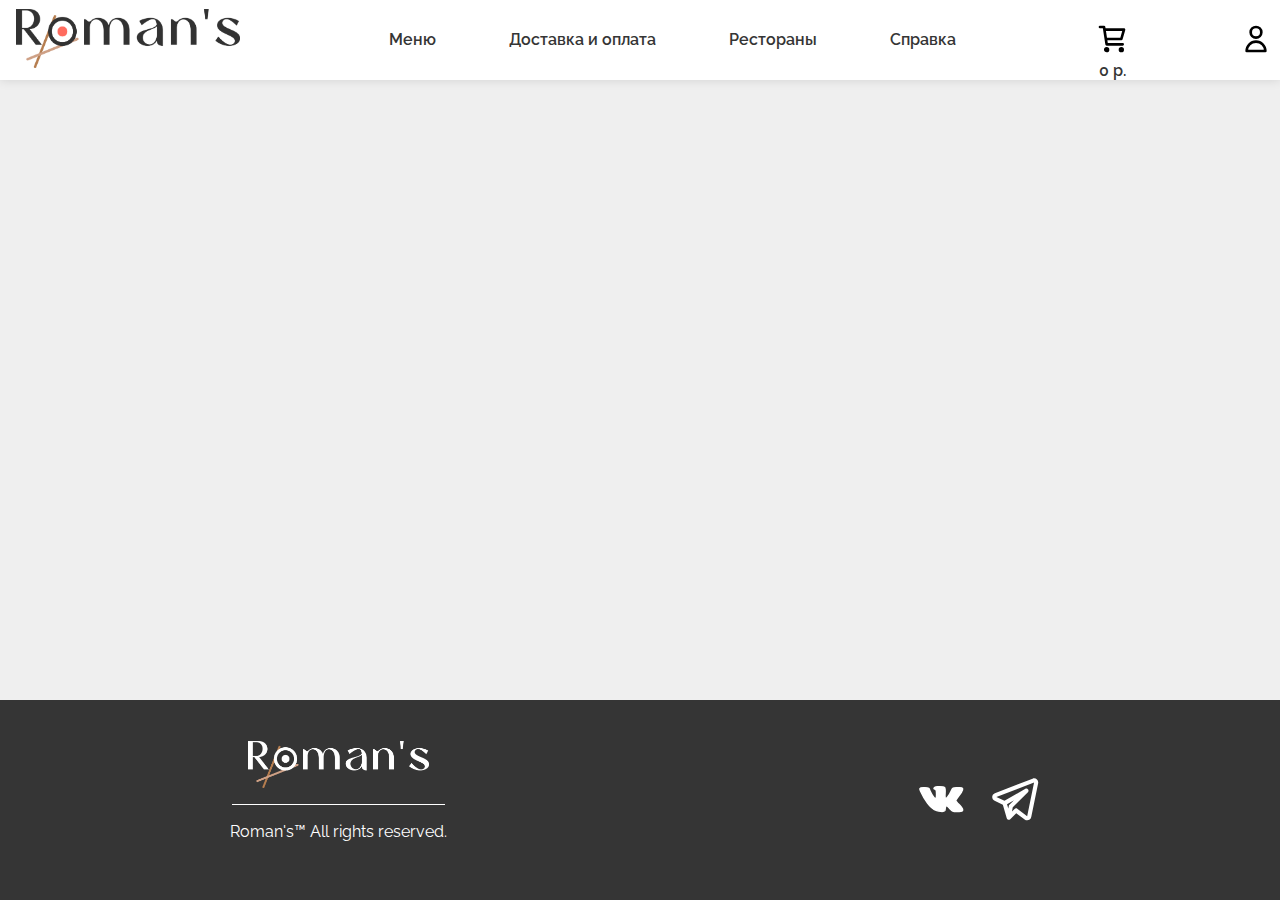
==== commit dcb39b9b: "fixes" ====
--- a/frontend/index.html
+++ b/frontend/index.html
@@ -60,10 +60,6 @@
     </header>
 
     <div class="content">
-        <div class="content-status">
-            <p>fsdfsdaf</p>
-            <p class="content-status-close">✕</p>
-        </div>
         <div class="content-menu">
 
         </div>
